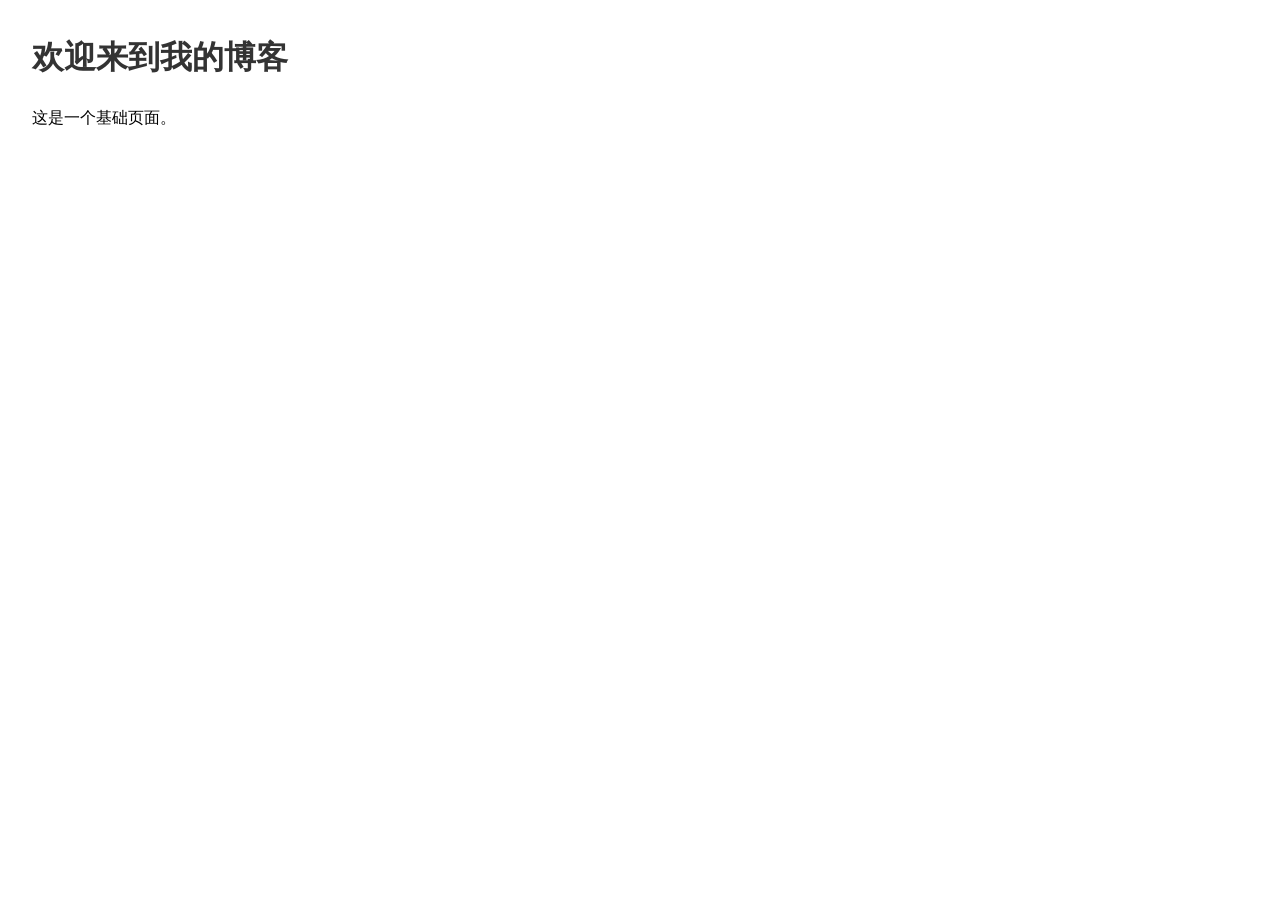
==== my-blog/index.html @ ae221efa "Initial blog files" ====
<!DOCTYPE html>
<html lang="zh-CN">
<head>
  <meta charset="UTF-8" />
  <meta name="viewport" content="width=device-width, initial-scale=1.0" />
  <title>My Blog</title>
  <link rel="stylesheet" href="style.css" />
</head>
<body>
  <h1>欢迎来到我的博客</h1>
  <p>这是一个基础页面。</p>
  <script src="script.js"></script>
</body>
</html>
---- my-blog/style.css ----
body {
  font-family: Arial, sans-serif;
  margin: 2rem;
  line-height: 1.6;
}

h1 {
  color: #333;
}
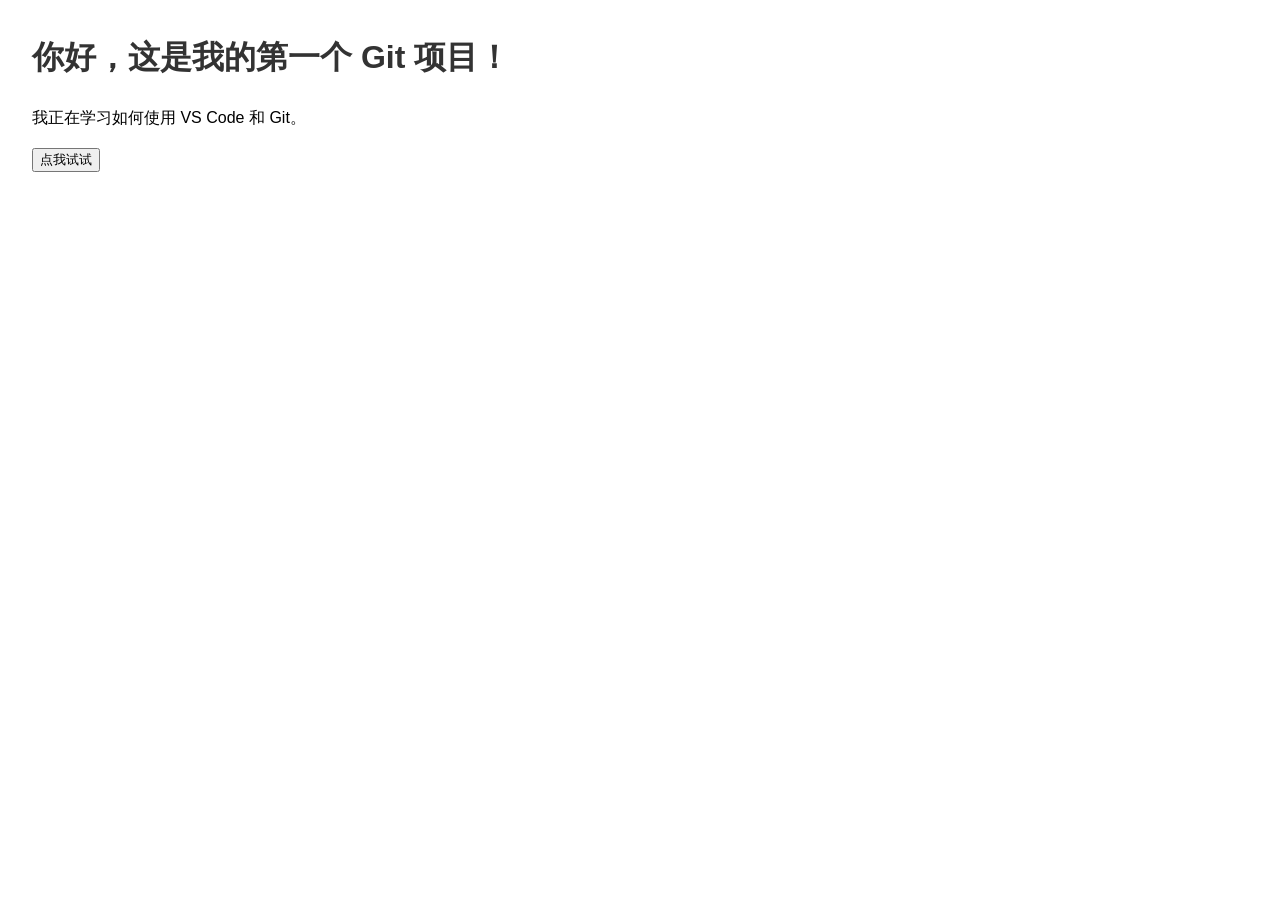
==== commit d3dfedeb: "feat: 完成首页开发，添加交互功能" ====
--- a/my-blog/index.html
+++ b/my-blog/index.html
@@ -7,8 +7,13 @@
   <link rel="stylesheet" href="style.css" />
 </head>
 <body>
-  <h1>欢迎来到我的博客</h1>
-  <p>这是一个基础页面。</p>
-  <script src="script.js"></script>
+  <h1>你好，这是我的第一个 Git 项目！</h1>
+    <p>我正在学习如何使用 VS Code 和 Git。</p>
+    <button id="clickMe">点我试试</button>
+    
+    <!-- 👇👇👇 加上这一行，这是连接 JS 的桥梁 👇👇👇 -->
+    <script src="script.js"></script>
 </body>
 </html>
+
+
